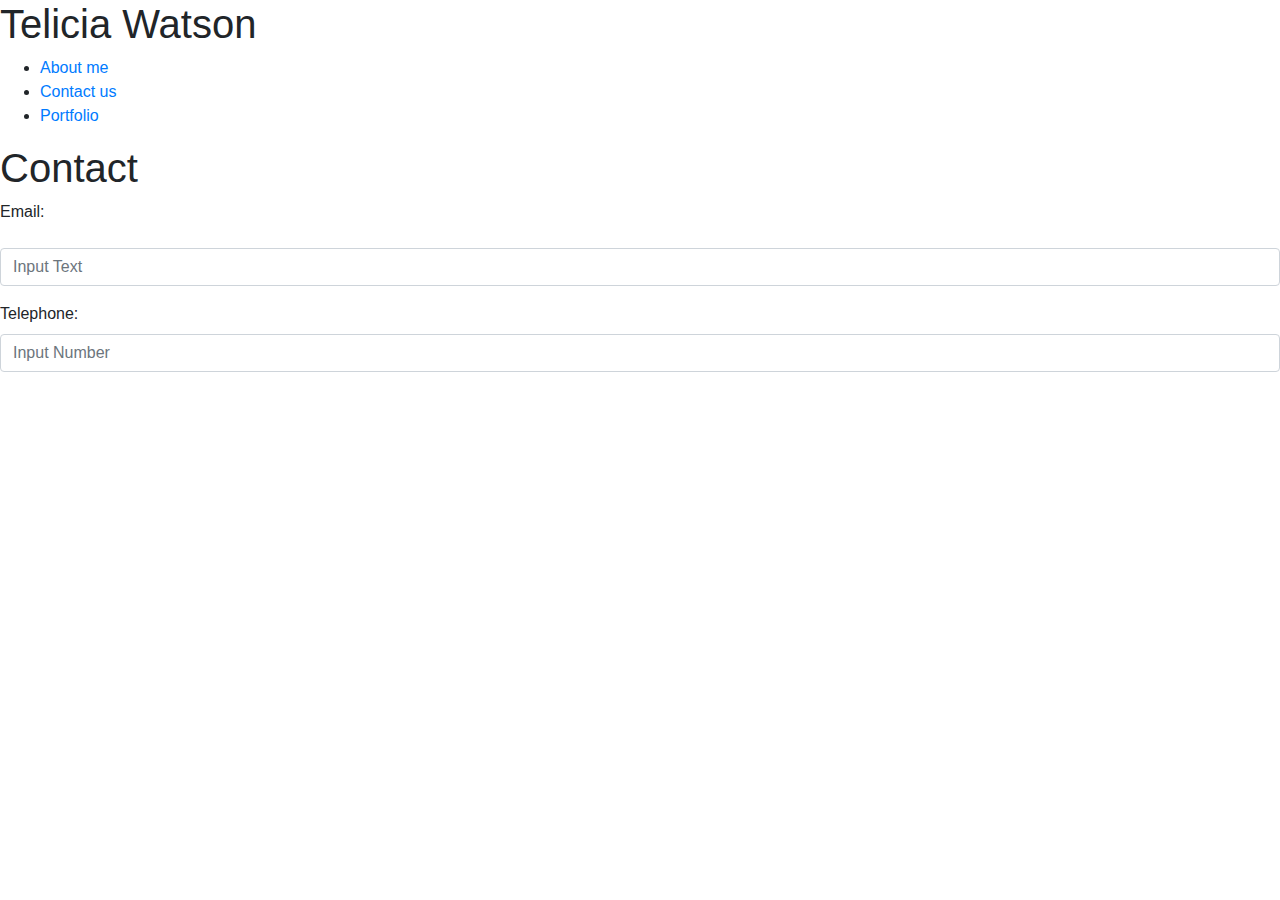
==== contact.html @ 0499d79f "portfolio" ====
<!DOCTYPE html>
<html lang="en">
<head>
    <meta charset="UTF-8">
    <meta name="viewport" content="width=device-width, initial-scale=1.0">
    <link rel="stylesheet" href="https://stackpath.bootstrapcdn.com/bootstrap/4.5.2/css/bootstrap.min.css" integrity="sha384-JcKb8q3iqJ61gNV9KGb8thSsNjpSL0n8PARn9HuZOnIxN0hoP+VmmDGMN5t9UJ0Z" crossorigin="anonymous">
    <title>Document</title>
</head>
<body>
    <div class="header">
        <h1>Telicia Watson</h1>
        <div>
            <ul>
                <li>
                    <a href="index.html">About me</a>
                </li>
                <li>
                    <a href="contact.html">Contact us</a>
                </li>
                <li>
                    <a href="portfolio.html">Portfolio</a>
                </li>
            </ul>
        <h1>Contact</h1>
        </div>
        <form>
            <div class="form-group">
              <label for="formGroupExampleInput">Email: <Address></Address></label>
              <input type="text" class="form-control" id="formGroupExampleInput" placeholder="Input Text">
            </div>
          </form>
    </div>
</div>
<form>
    <div class="form-group">
      <label for="formGroupExampleInput">Telephone: <Number></Number></label>
      <input type="number" class="form-control" id="formGroupExampleInput" placeholder="Input Number">
    </div>
  </form>
</div>
</body>
</html>
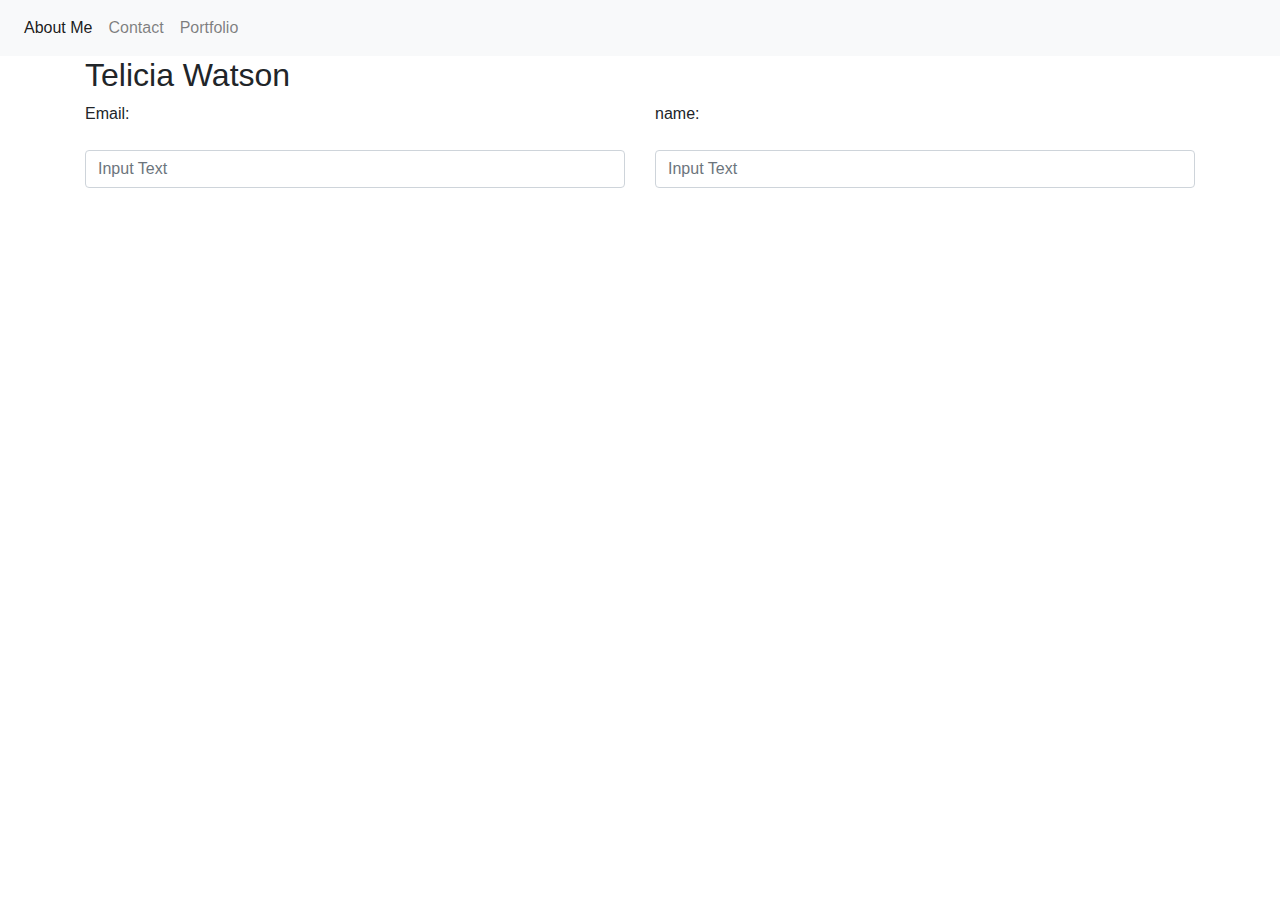
==== commit e60dde5c: "portfolio" ====
--- a/contact.html
+++ b/contact.html
@@ -4,39 +4,55 @@
     <meta charset="UTF-8">
     <meta name="viewport" content="width=device-width, initial-scale=1.0">
     <link rel="stylesheet" href="https://stackpath.bootstrapcdn.com/bootstrap/4.5.2/css/bootstrap.min.css" integrity="sha384-JcKb8q3iqJ61gNV9KGb8thSsNjpSL0n8PARn9HuZOnIxN0hoP+VmmDGMN5t9UJ0Z" crossorigin="anonymous">
-    <title>Document</title>
+    <script src="https://code.jquery.com/jquery-3.5.1.slim.min.js" integrity="sha384-DfXdz2htPH0lsSSs5nCTpuj/zy4C+OGpamoFVy38MVBnE+IbbVYUew+OrCXaRkfj" crossorigin="anonymous"></script>
+<script src="https://cdn.jsdelivr.net/npm/popper.js@1.16.1/dist/umd/popper.min.js" integrity="sha384-9/reFTGAW83EW2RDu2S0VKaIzap3H66lZH81PoYlFhbGU+6BZp6G7niu735Sk7lN" crossorigin="anonymous"></script>
+<script src="https://stackpath.bootstrapcdn.com/bootstrap/4.5.2/js/bootstrap.min.js" integrity="sha384-B4gt1jrGC7Jh4AgTPSdUtOBvfO8shuf57BaghqFfPlYxofvL8/KUEfYiJOMMV+rV" crossorigin="anonymous"></script>
+   <link rel="stylesheet" href="./css/style.css">
+<title>Contact</title>
 </head>
 <body>
     <div class="header">
-        <h1>Telicia Watson</h1>
-        <div>
-            <ul>
-                <li>
-                    <a href="index.html">About me</a>
-                </li>
-                <li>
-                    <a href="contact.html">Contact us</a>
-                </li>
-                <li>
-                    <a href="portfolio.html">Portfolio</a>
-                </li>
-            </ul>
-        <h1>Contact</h1>
+        
+        <nav class="navbar navbar-expand-lg navbar-light bg-light">
+           
+            <button class="navbar-toggler" type="button" data-toggle="collapse" data-target="#navbarNavAltMarkup" aria-controls="navbarNavAltMarkup" aria-expanded="false" aria-label="Toggle navigation">
+              <span class="navbar-toggler-icon"></span>
+            </button>
+            <div class="collapse navbar-collapse" id="navbarNavAltMarkup">
+              <div class="navbar-nav">
+                <a class="nav-link active" href="index.html">About Me <span class="sr-only">(current)</span></a>
+                <a class="nav-link" href="contact.html">Contact</a>
+                <a class="nav-link" href="portfolio.html">Portfolio</a>
+                
+              </div>
+            </div>
+          </nav>
+
+    </div>
+
+
+        <div  class="container">
+            <h2>Telicia Watson</h2>
+            <div class="row">
+                <div class="col-lg-6">
+                    <form>
+                        <div class="form-group">
+                          <label for="formGroupExampleInput">Email: <Address></Address></label>
+                          <input type="text" class="form-control" id="formGroupExampleInput" placeholder="Input Text">
+                        </div>
+                      </form>
+                </div>
+                <div class="col-lg-6">
+                    <form>
+                    <div class="form-group">
+                      <label for="formGroupExampleInput">name: <Address></Address></label>
+                      <input type="text" class="form-control" id="formGroupExampleInput" placeholder="Input Text">
+                    </div>
+                  </form>
+                </div>
+            </div>
         </div>
-        <form>
-            <div class="form-group">
-              <label for="formGroupExampleInput">Email: <Address></Address></label>
-              <input type="text" class="form-control" id="formGroupExampleInput" placeholder="Input Text">
-            </div>
-          </form>
-    </div>
-</div>
-<form>
-    <div class="form-group">
-      <label for="formGroupExampleInput">Telephone: <Number></Number></label>
-      <input type="number" class="form-control" id="formGroupExampleInput" placeholder="Input Number">
-    </div>
-  </form>
-</div>
+    
+  
 </body>
 </html>--- a/css/style.css
+++ b/css/style.css
@@ -0,0 +1,4 @@
+#bio-image{
+   width: 200px;
+   height: 200px;
+}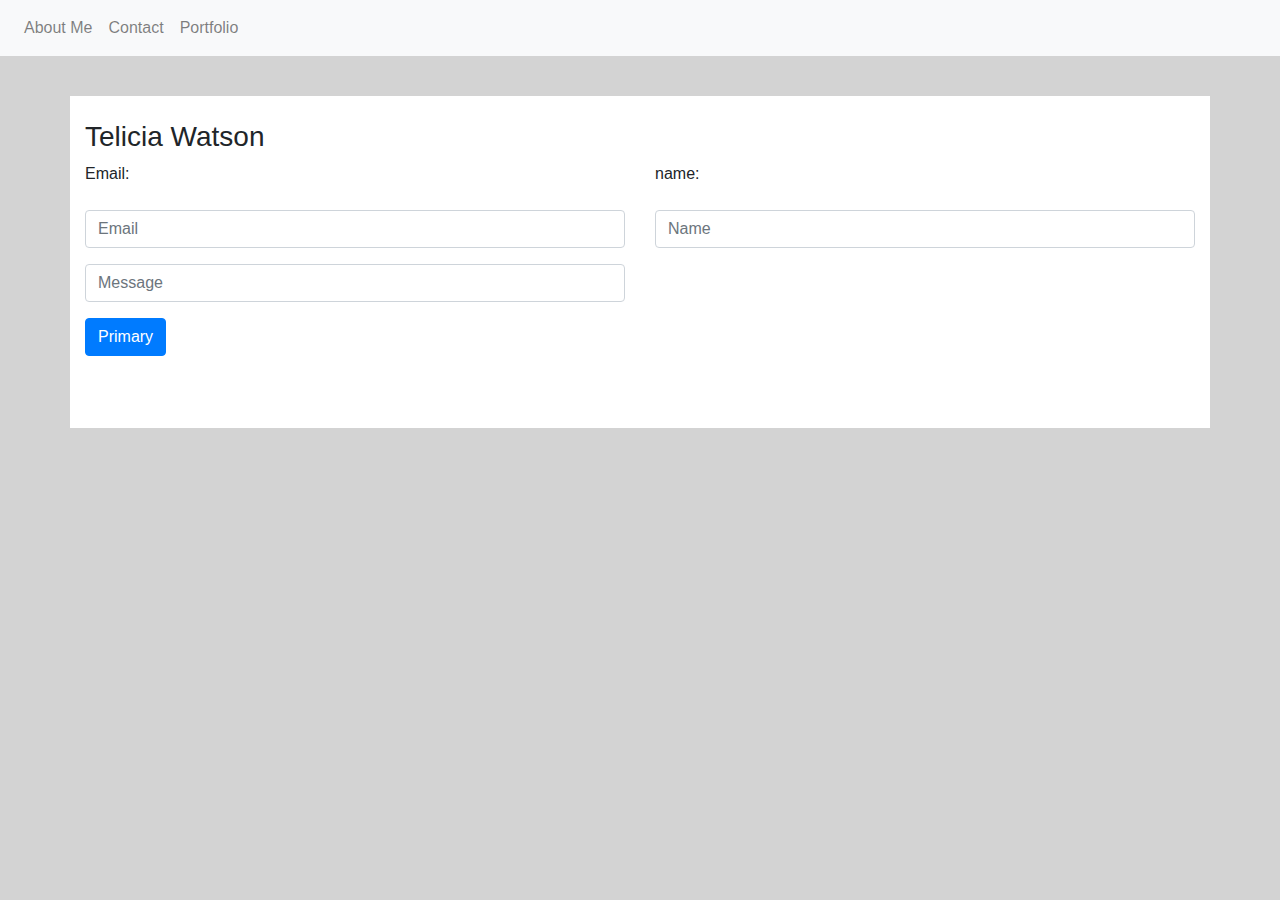
==== commit c00ff809: "updated portfolio" ====
--- a/contact.html
+++ b/contact.html
@@ -20,8 +20,8 @@
             </button>
             <div class="collapse navbar-collapse" id="navbarNavAltMarkup">
               <div class="navbar-nav">
-                <a class="nav-link active" href="index.html">About Me <span class="sr-only">(current)</span></a>
-                <a class="nav-link" href="contact.html">Contact</a>
+                <a class="nav-link" href="index.html">About Me </a>
+                <a class="nav-link" href="contact.html">Contact <span class="sr-only">(current)</span></a> 
                 <a class="nav-link" href="portfolio.html">Portfolio</a>
                 
               </div>
@@ -32,13 +32,14 @@
 
 
         <div  class="container">
-            <h2>Telicia Watson</h2>
+            <br>
+            <h3>Telicia Watson</h3>
             <div class="row">
                 <div class="col-lg-6">
                     <form>
                         <div class="form-group">
                           <label for="formGroupExampleInput">Email: <Address></Address></label>
-                          <input type="text" class="form-control" id="formGroupExampleInput" placeholder="Input Text">
+                          <input type="text" class="form-control" id="formGroupExampleInput" placeholder="Email">
                         </div>
                       </form>
                 </div>
@@ -46,13 +47,29 @@
                     <form>
                     <div class="form-group">
                       <label for="formGroupExampleInput">name: <Address></Address></label>
-                      <input type="text" class="form-control" id="formGroupExampleInput" placeholder="Input Text">
+                      <input type="text" class="form-control" id="formGroupExampleInput" placeholder="Name">
                     </div>
                   </form>
                 </div>
             </div>
+            <div class="row">
+            
+                <div class="col-lg-6">
+                    <form>
+                    <div class="form-group">
+        
+                      <input type="text" class="form-control" id="formGroupExampleInput" placeholder="Message">
+                    </div>
+                    <button type="button" class="btn btn-primary">Primary</button>
+                  </form>
+                </div>
+            </div>
+            <br>
+            <br>
+            <br>
+           
         </div>
     
-  
+ 
 </body>
 </html>--- a/css/style.css
+++ b/css/style.css
@@ -1,4 +1,11 @@
 #bio-image{
    width: 200px;
    height: 200px;
+}
+body{
+   background-color: lightgray;
+}
+.container{
+   background-color: white;
+   margin-top: 40px;
 }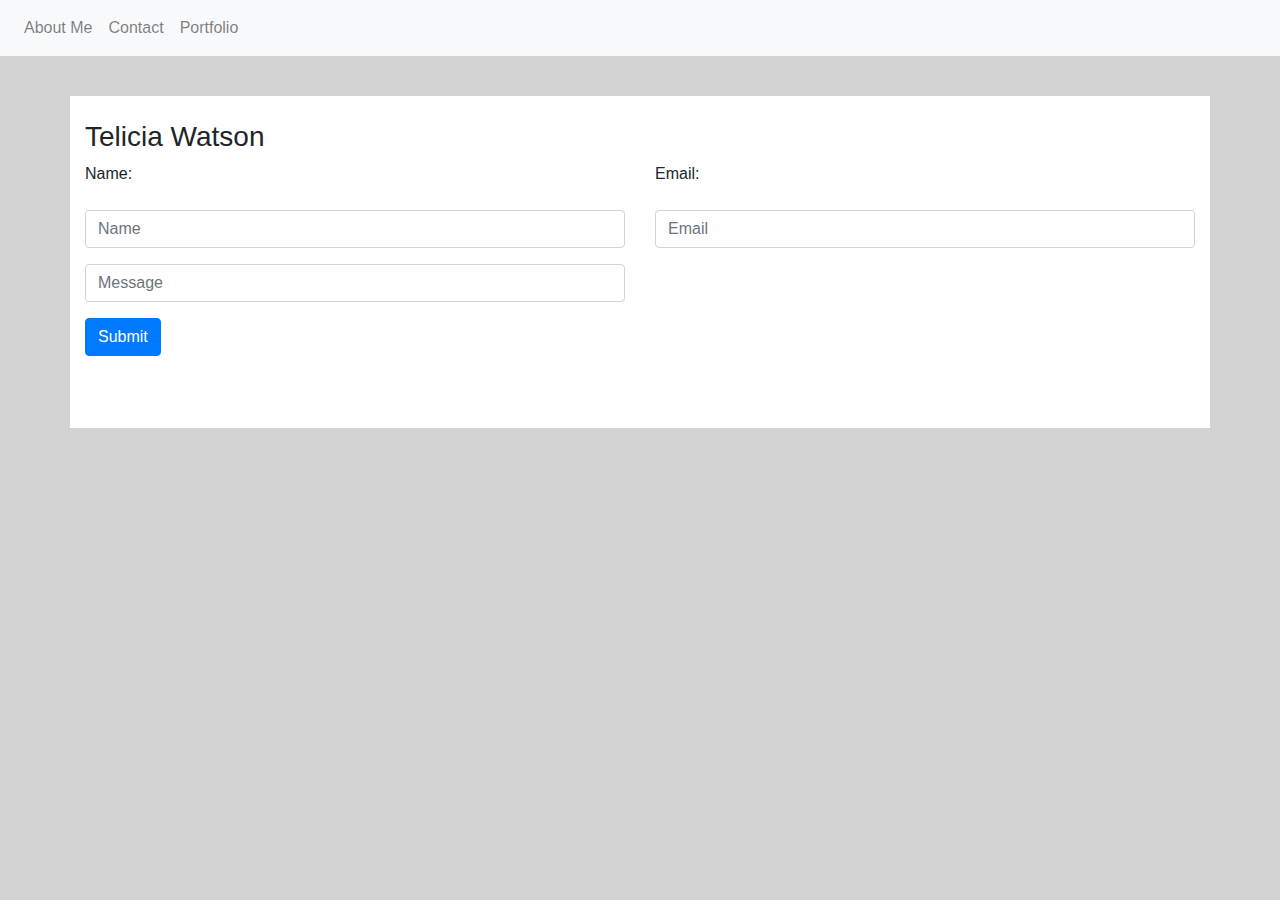
==== commit 1807509a: "Updated Portfilio" ====
--- a/contact.html
+++ b/contact.html
@@ -38,16 +38,16 @@
                 <div class="col-lg-6">
                     <form>
                         <div class="form-group">
-                          <label for="formGroupExampleInput">Email: <Address></Address></label>
-                          <input type="text" class="form-control" id="formGroupExampleInput" placeholder="Email">
+                          <label for="formGroupExampleInput">Name: <Address></Address></label>
+                          <input type="text" class="form-control" id="formGroupExampleInput" placeholder="Name">
                         </div>
                       </form>
                 </div>
                 <div class="col-lg-6">
                     <form>
                     <div class="form-group">
-                      <label for="formGroupExampleInput">name: <Address></Address></label>
-                      <input type="text" class="form-control" id="formGroupExampleInput" placeholder="Name">
+                      <label for="formGroupExampleInput">Email: <Address></Address></label>
+                      <input type="text" class="form-control" id="formGroupExampleInput" placeholder="Email">
                     </div>
                   </form>
                 </div>
@@ -60,7 +60,7 @@
         
                       <input type="text" class="form-control" id="formGroupExampleInput" placeholder="Message">
                     </div>
-                    <button type="button" class="btn btn-primary">Primary</button>
+                    <button type="button" class="btn btn-primary">Submit</button>
                   </form>
                 </div>
             </div>
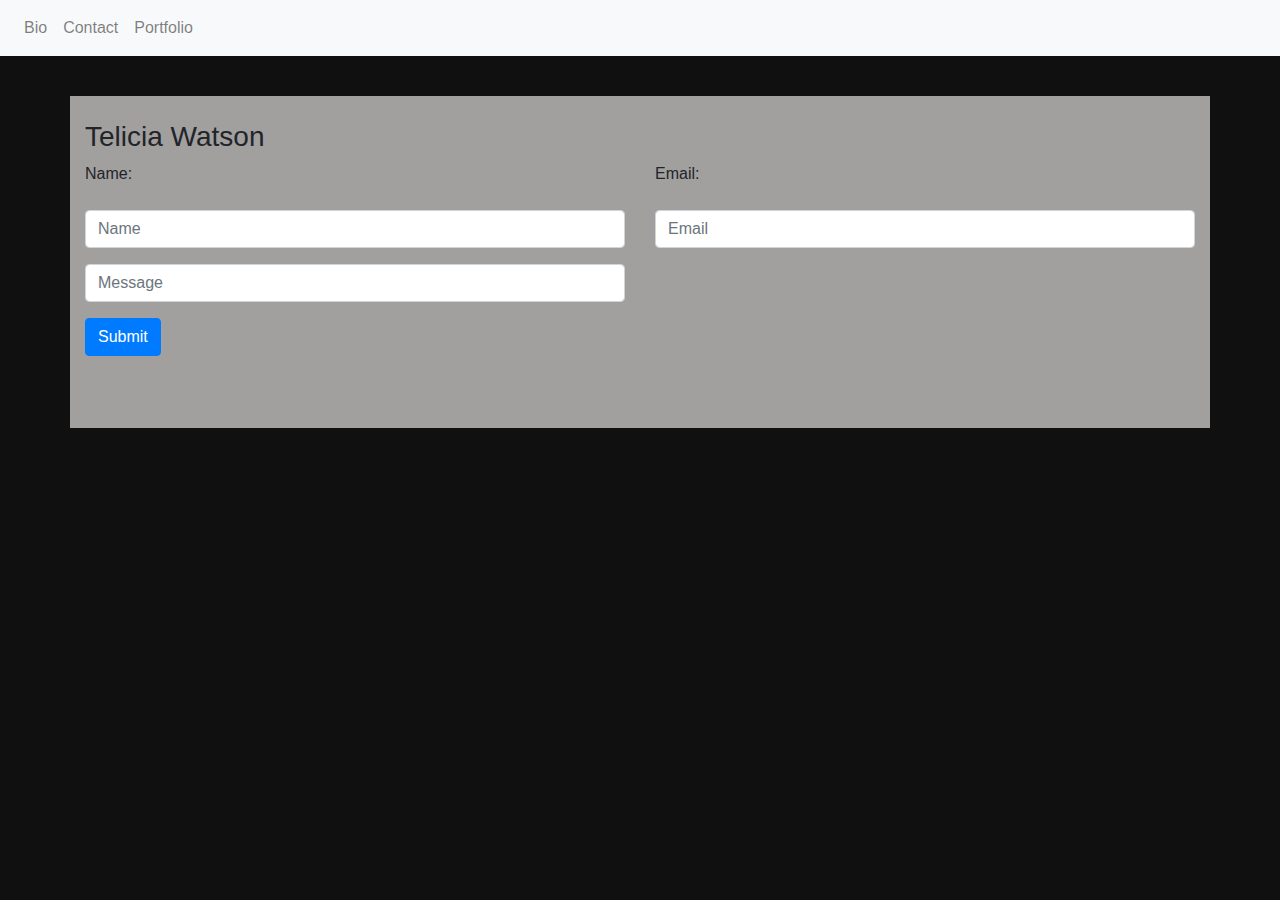
==== commit 4ddc81ab: "Bio correction" ====
--- a/contact.html
+++ b/contact.html
@@ -20,7 +20,7 @@
             </button>
             <div class="collapse navbar-collapse" id="navbarNavAltMarkup">
               <div class="navbar-nav">
-                <a class="nav-link" href="index.html">About Me </a>
+                <a class="nav-link" href="index.html">Bio </a>
                 <a class="nav-link" href="contact.html">Contact <span class="sr-only">(current)</span></a> 
                 <a class="nav-link" href="portfolio.html">Portfolio</a>
                 
--- a/css/style.css
+++ b/css/style.css
@@ -3,9 +3,9 @@
    height: 200px;
 }
 body{
-   background-color: lightgray;
+   background-color: rgb(17, 16, 16);
 }
 .container{
-   background-color: white;
+   background-color: rgb(162, 159, 159);
    margin-top: 40px;
 }